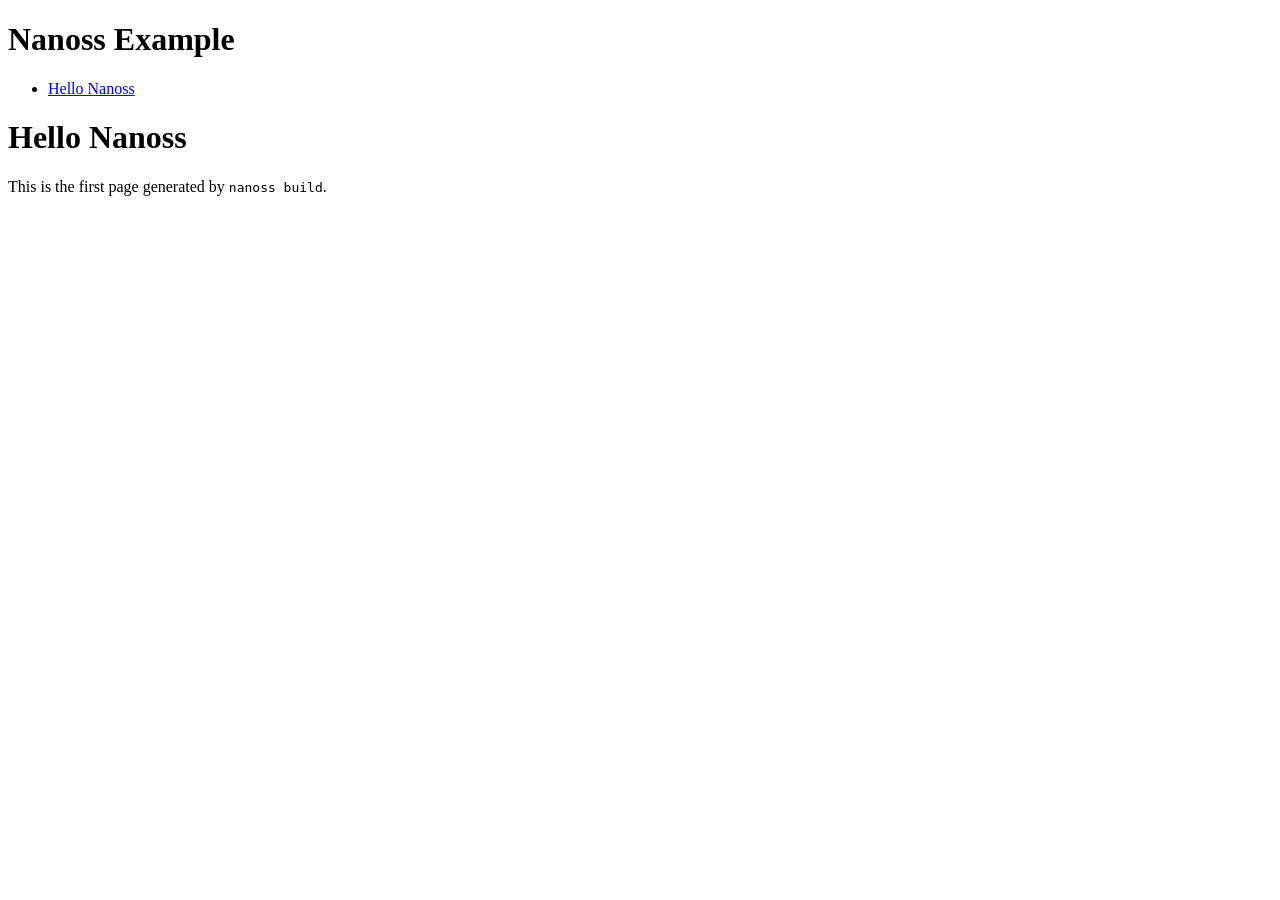
==== public/hello-nanoss/index.html @ cb723e27 "feat: Add initial HTML templates for Nanoss example site" ====
<!doctype html>
<html lang="en">
<head>
  <meta charset="utf-8" />
  <meta name="viewport" content="width=device-width, initial-scale=1" />
  <title>Hello Nanoss</title>
</head>
<body>
  <header>
    <h1>Nanoss Example</h1>
  </header>
  <main>
    
    <nav aria-label="Table of contents">
      <ul><li class="toc-level-1"><a href="#hello-nanoss">Hello Nanoss</a></li></ul>
    </nav>
    
    <h1 id="hello-nanoss">Hello Nanoss</h1>
<p>This is the first page generated by <code>nanoss build</code>.</p>

  </main>
</body>
</html>
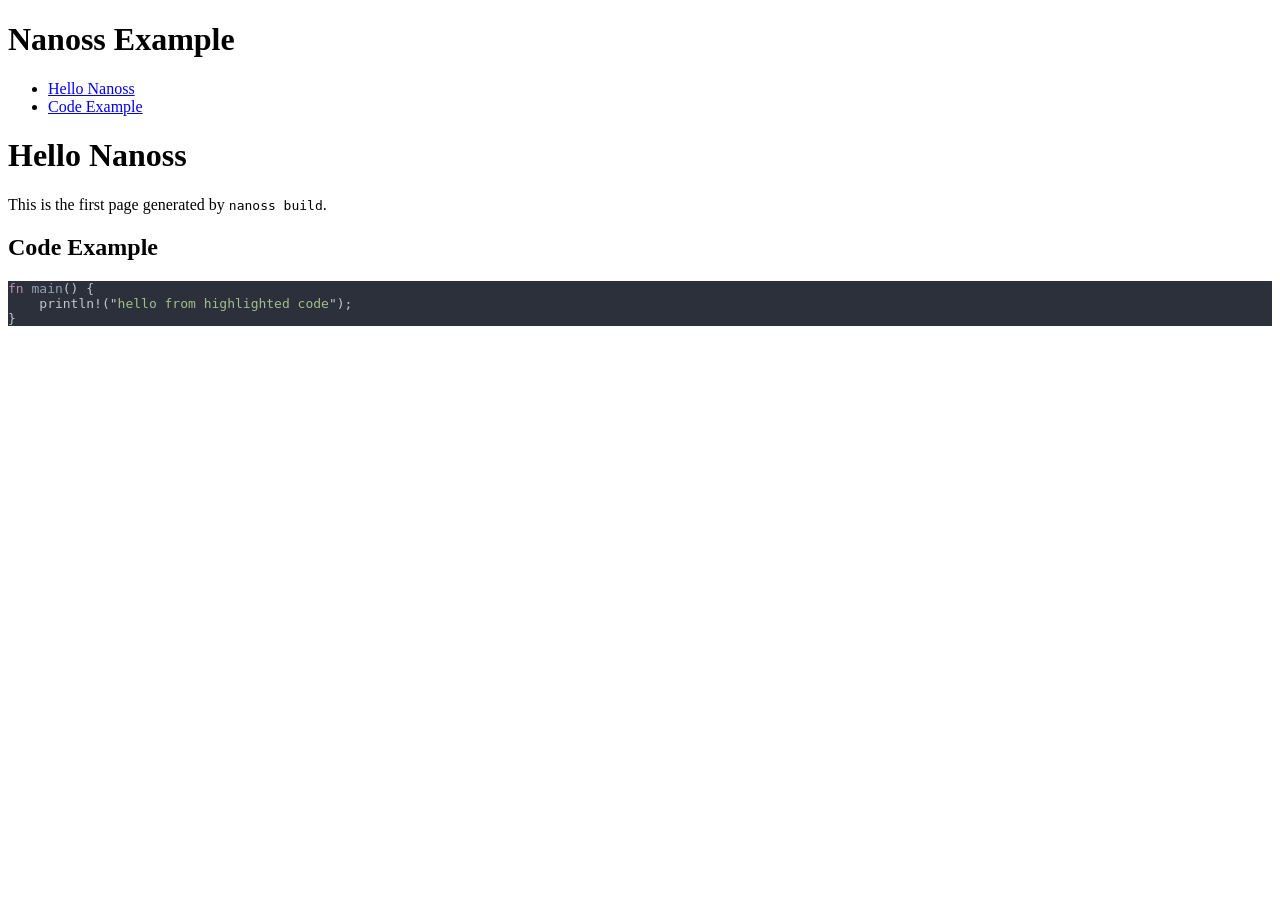
==== commit d7fc2650: "feat: Update Hello Nanoss page with code example and stylesheet link" ====
--- a/public/hello-nanoss/index.html
+++ b/public/hello-nanoss/index.html
@@ -4,6 +4,7 @@
   <meta charset="utf-8" />
   <meta name="viewport" content="width=device-width, initial-scale=1" />
   <title>Hello Nanoss</title>
+  <link rel="stylesheet" href="/styles/site.css" />
 </head>
 <body>
   <header>
@@ -12,11 +13,17 @@
   <main>
     
     <nav aria-label="Table of contents">
-      <ul><li class="toc-level-1"><a href="#hello-nanoss">Hello Nanoss</a></li></ul>
+      <ul><li class="toc-level-1"><a href="#hello-nanoss">Hello Nanoss</a></li><li class="toc-level-2"><a href="#code-example">Code Example</a></li></ul>
     </nav>
     
     <h1 id="hello-nanoss">Hello Nanoss</h1>
 <p>This is the first page generated by <code>nanoss build</code>.</p>
+<h2 id="code-example">Code Example</h2>
+<pre style="background-color:#2b303b;">
+<span style="color:#b48ead;">fn </span><span style="color:#8fa1b3;">main</span><span style="color:#c0c5ce;">() {
+</span><span style="color:#c0c5ce;">    println!(&quot;</span><span style="color:#a3be8c;">hello from highlighted code</span><span style="color:#c0c5ce;">&quot;);
+</span><span style="color:#c0c5ce;">}
+</span></pre>
 
   </main>
 </body>
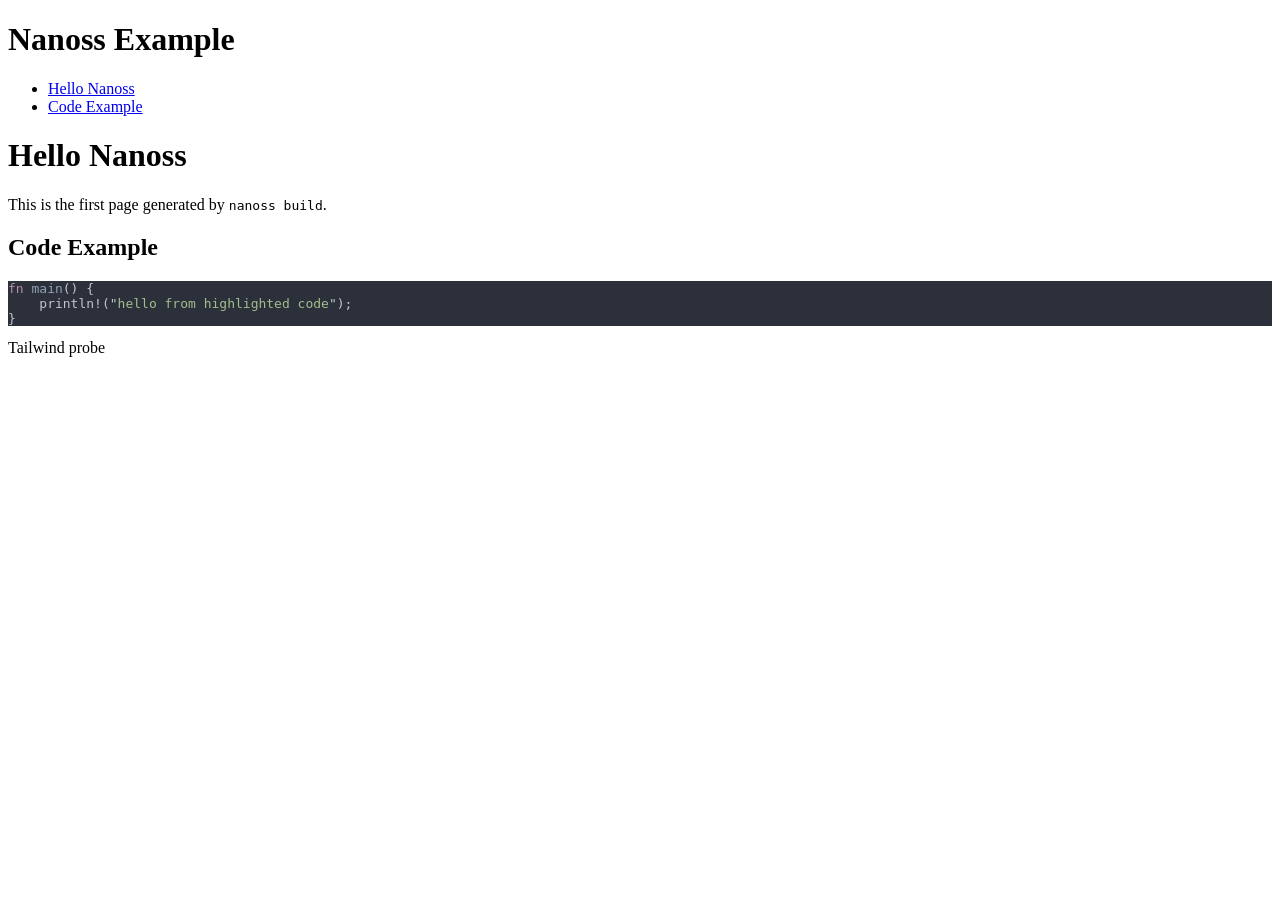
==== commit 10c0e690: "feat: Enhance hello-nanoss page with Tailwind CSS probe and script imports for improved functionalit" ====
--- a/public/hello-nanoss/index.html
+++ b/public/hello-nanoss/index.html
@@ -24,7 +24,11 @@
 </span><span style="color:#c0c5ce;">    println!(&quot;</span><span style="color:#a3be8c;">hello from highlighted code</span><span style="color:#c0c5ce;">&quot;);
 </span><span style="color:#c0c5ce;">}
 </span></pre>
+<div class="flex text-red-500">Tailwind probe</div>
+<p><div data-island="counter" data-props='{&quot;count&quot;:1}'></div></p>
 
   </main>
+  <script src="/scripts/site.js"></script>
 </body>
-</html>+</html>
+<script type="module" src="/_nanoss/islands-runtime.js"></script>
